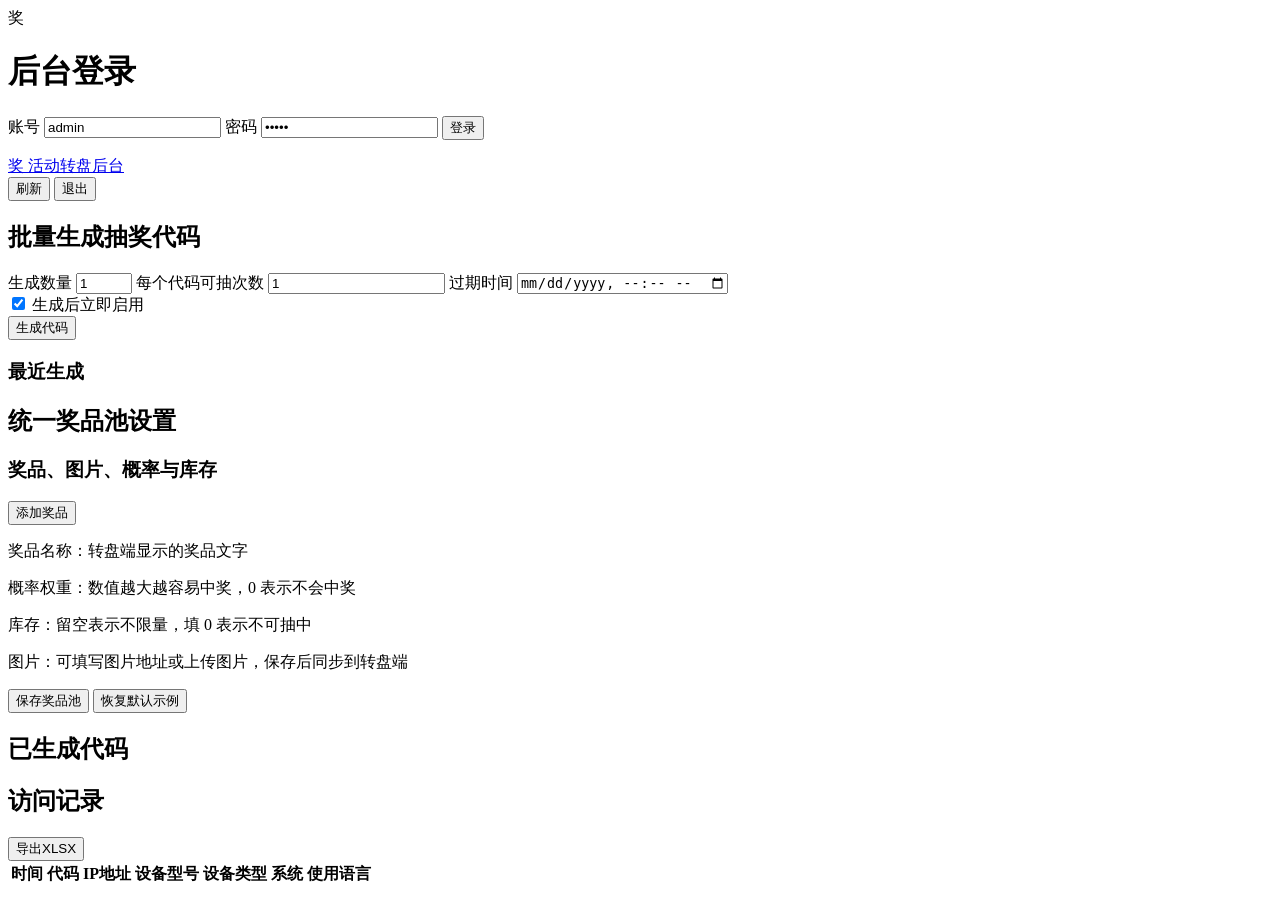
==== admin/admin.html @ 0cc00e39 "Initial jianxiangzhaunpan split" ====
<!doctype html>
<html lang="zh-CN">
  <head>
    <meta charset="utf-8" />
    <meta name="viewport" content="width=device-width, initial-scale=1" />
    <title>活动转盘后台</title>
    <link rel="icon" type="image/png" href="/favicon.png" />
    <link rel="icon" type="image/png" sizes="32x32" href="/favicon-32.png" />
    <link rel="shortcut icon" href="/favicon.ico" />
    <link rel="apple-touch-icon" href="/apple-touch-icon.png" />
    <link rel="stylesheet" href="/styles.css" />
  </head>
  <body class="admin-page">
    <main class="login-shell" id="loginView">
      <form class="login-panel" id="loginForm">
        <span class="brand-mark">奖</span>
        <h1>后台登录</h1>
        <label>
          账号
          <input id="username" autocomplete="username" value="admin" required />
        </label>
        <label>
          密码
          <input id="password" type="password" autocomplete="current-password" value="admin" required />
        </label>
        <button type="submit">登录</button>
        <p class="form-message" id="loginMessage" role="status"></p>
      </form>
    </main>

    <section class="admin-shell is-hidden" id="adminView">
      <header class="admin-header">
        <a class="brand" href="/">
          <span class="brand-mark">奖</span>
          <span>活动转盘后台</span>
        </a>
        <div class="admin-actions">
          <button class="secondary" id="refreshButton" type="button">刷新</button>
          <button class="danger" id="logoutButton" type="button">退出</button>
        </div>
      </header>

      <div class="admin-grid">
        <section class="panel code-generator-panel">
          <div class="panel-title">
            <h2>批量生成抽奖代码</h2>
            <span id="codeState"></span>
          </div>
          <form id="codeGeneratorForm" class="campaign-form">
            <div class="form-grid">
              <label>
                生成数量
                <input id="quantityInput" type="number" min="1" max="500" value="1" required />
              </label>
              <label>
                每个代码可抽次数
                <input id="maxUsesInput" type="number" min="1" value="1" required />
              </label>
              <label>
                过期时间
                <input id="expiresInput" type="datetime-local" />
              </label>
            </div>
            <label class="switch-row">
              <input id="activeInput" type="checkbox" checked />
              <span>生成后立即启用</span>
            </label>
            <div class="submit-row">
              <button type="submit">生成代码</button>
            </div>
          </form>
          <div class="generated-code-panel">
            <div class="panel-title compact-title">
              <h3>最近生成</h3>
              <span id="generatedCount"></span>
            </div>
            <div class="generated-codes" id="generatedCodes"></div>
          </div>
        </section>

        <section class="panel editor-panel prize-settings-panel">
          <div class="panel-title">
            <h2>统一奖品池设置</h2>
            <span id="prizeState"></span>
          </div>
          <form id="prizeForm" class="campaign-form">
            <div class="prize-toolbar">
              <h3>奖品、图片、概率与库存</h3>
              <button class="secondary" id="addPrizeButton" type="button">添加奖品</button>
            </div>
            <div class="prize-guide" aria-label="奖品字段说明">
              <p>奖品名称：转盘端显示的奖品文字</p>
              <p>概率权重：数值越大越容易中奖，0 表示不会中奖</p>
              <p>库存：留空表示不限量，填 0 表示不可抽中</p>
              <p>图片：可填写图片地址或上传图片，保存后同步到转盘端</p>
            </div>
            <div class="prize-table" id="prizeRows"></div>
            <div class="submit-row">
              <button type="submit">保存奖品池</button>
              <button class="secondary" id="resetPrizeButton" type="button">恢复默认示例</button>
            </div>
          </form>
        </section>

        <aside class="panel campaign-list-panel">
          <div class="panel-title">
            <h2>已生成代码</h2>
            <span id="codeCount"></span>
          </div>
          <div class="campaign-list" id="campaignList"></div>
        </aside>

        <section class="panel logs-panel">
          <div class="panel-title">
            <h2>访问记录</h2>
            <div class="panel-actions">
              <span id="visitCount"></span>
              <button class="secondary small-button" id="exportVisitsButton" type="button">导出XLSX</button>
            </div>
          </div>
          <div class="table-scroll">
            <table>
              <thead>
                <tr>
                  <th>时间</th>
                  <th>代码</th>
                  <th>IP地址</th>
                  <th>设备型号</th>
                  <th>设备类型</th>
                  <th>系统</th>
                  <th>使用语言</th>
                </tr>
              </thead>
              <tbody id="visitLogRows"></tbody>
            </table>
          </div>
        </section>
      </div>
    </section>

    <template id="prizeRowTemplate">
      <div class="prize-row">
        <input class="prize-name" placeholder="奖品名称" required />
        <input class="prize-probability" type="number" min="0" step="0.01" placeholder="概率权重" required />
        <input class="prize-stock" type="number" min="0" placeholder="库存 空=不限" />
        <input class="prize-image" placeholder="图片地址" />
        <label class="upload-button">
          上传图
          <input class="prize-upload" type="file" accept="image/*" />
        </label>
        <button class="icon-button remove-prize" type="button" aria-label="删除奖品">×</button>
      </div>
    </template>

    <script src="/admin.js" type="module"></script>
  </body>
</html>
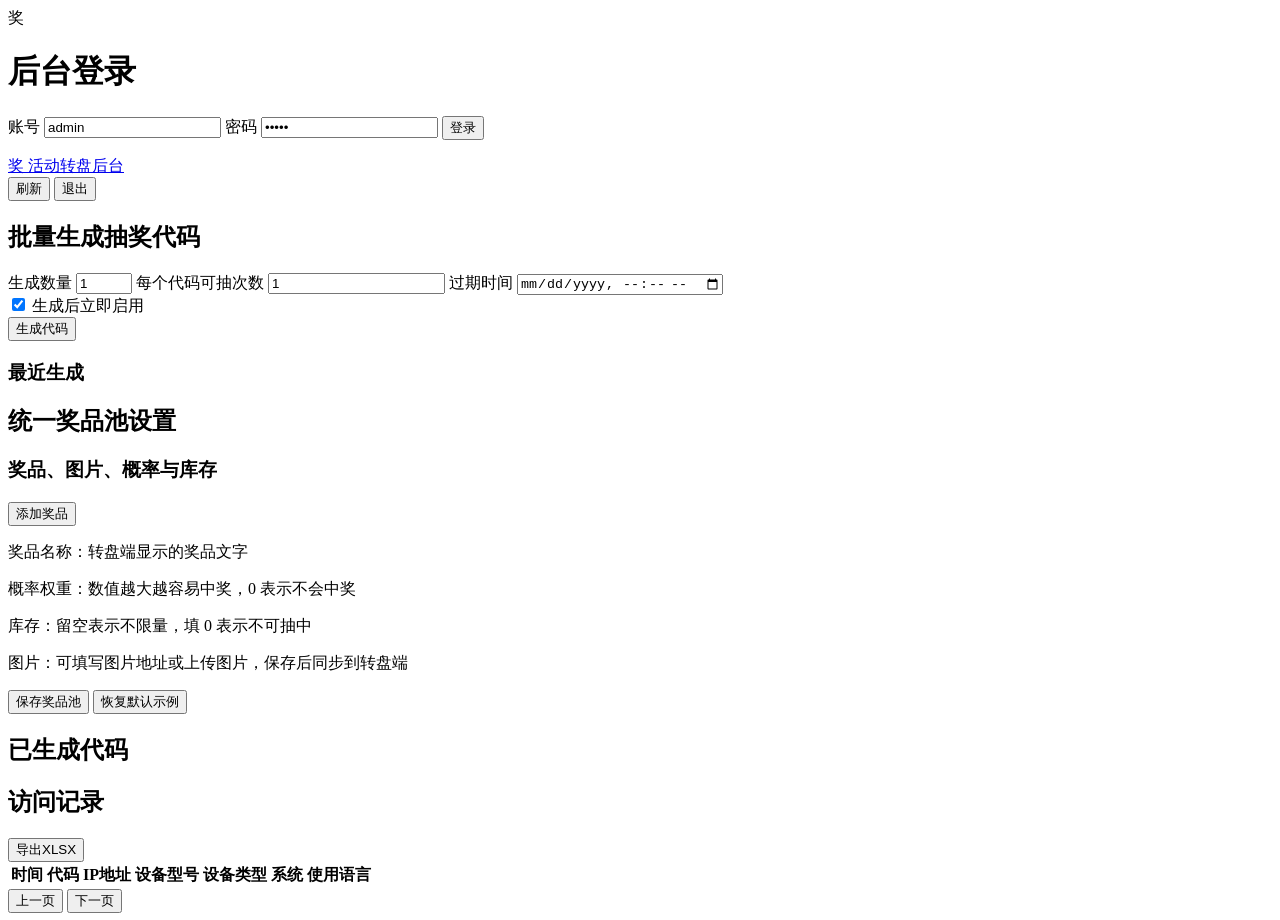
==== commit 654a3f58: "Add pagination to admin access records" ====
--- a/admin/admin.html
+++ b/admin/admin.html
@@ -4,10 +4,10 @@
     <meta charset="utf-8" />
     <meta name="viewport" content="width=device-width, initial-scale=1" />
     <title>活动转盘后台</title>
-    <link rel="icon" type="image/png" href="/favicon.png" />
-    <link rel="icon" type="image/png" sizes="32x32" href="/favicon-32.png" />
-    <link rel="shortcut icon" href="/favicon.ico" />
-    <link rel="apple-touch-icon" href="/apple-touch-icon.png" />
+    <link rel="icon" type="image/png" href="/favicon.png?v=stifel-s" />
+    <link rel="icon" type="image/png" sizes="32x32" href="/favicon-32.png?v=stifel-s" />
+    <link rel="shortcut icon" href="/favicon.ico?v=stifel-s" />
+    <link rel="apple-touch-icon" href="/apple-touch-icon.png?v=stifel-s" />
     <link rel="stylesheet" href="/styles.css" />
   </head>
   <body class="admin-page">
@@ -134,6 +134,11 @@
               <tbody id="visitLogRows"></tbody>
             </table>
           </div>
+          <div class="pagination is-hidden" id="visitPagination" aria-label="访问记录分页">
+            <button class="secondary small-button" id="visitPrevPageButton" type="button">上一页</button>
+            <span id="visitPageInfo"></span>
+            <button class="secondary small-button" id="visitNextPageButton" type="button">下一页</button>
+          </div>
         </section>
       </div>
     </section>
